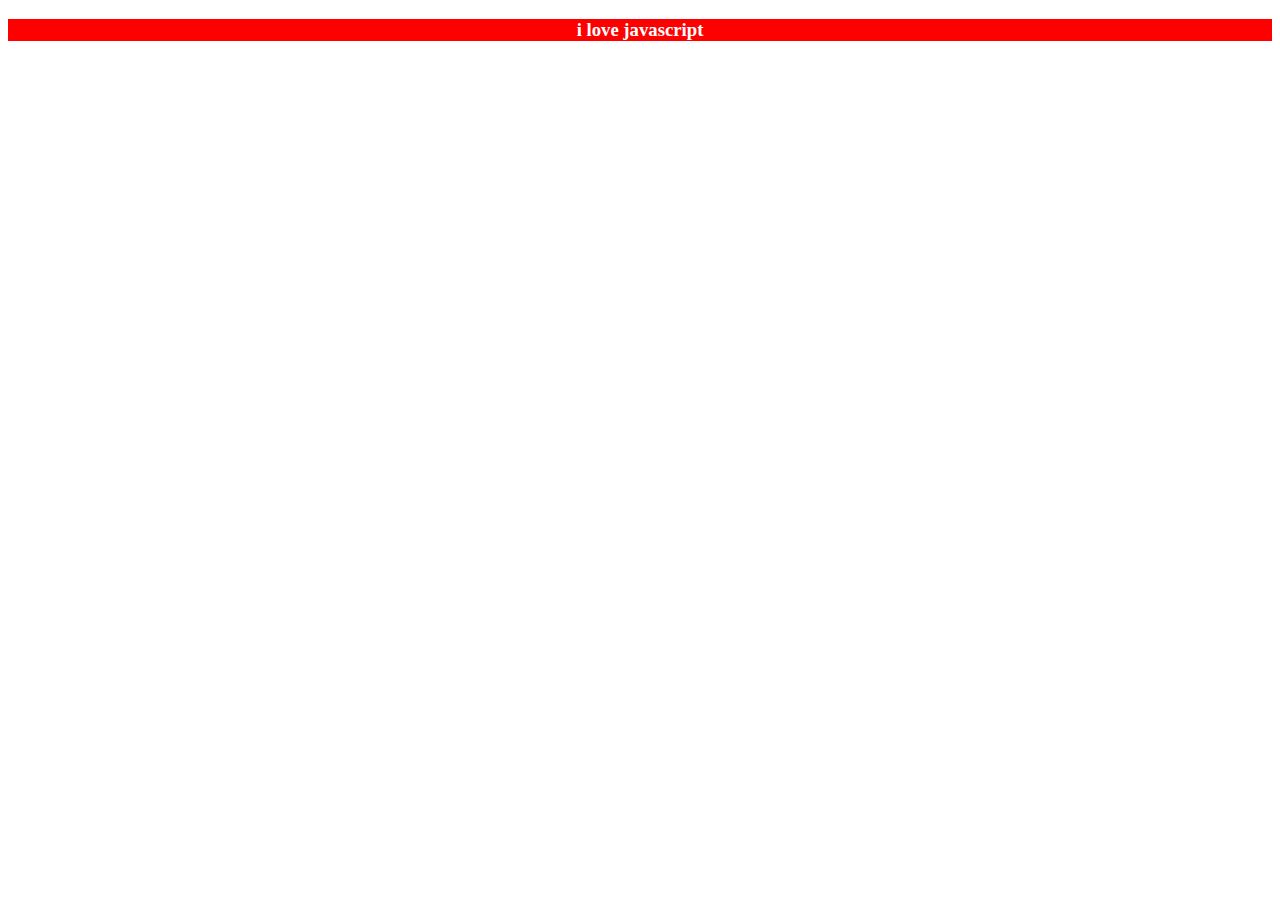
==== index.html @ b4bd00c3 "add DOM manipulation" ====
<!DOCTYPE html>
<html lang="en">
<head>
    <meta charset="UTF-8">
    <meta http-equiv="X-UA-Compatible" content="IE=edge">
    <meta name="viewport" content="width=device-width, initial-scale=1.0">
    <title>Basic javascript</title>
    <link rel ="stylesheet" type="text/css" href="index.css"/>
</head>
<body>
<h3 id="mycss">hello</h3>
</body>
<script src="./index.js">
  
</script>
</html>
---- index.css ----
.myclass{
    background: red;
    text-align: center;
}
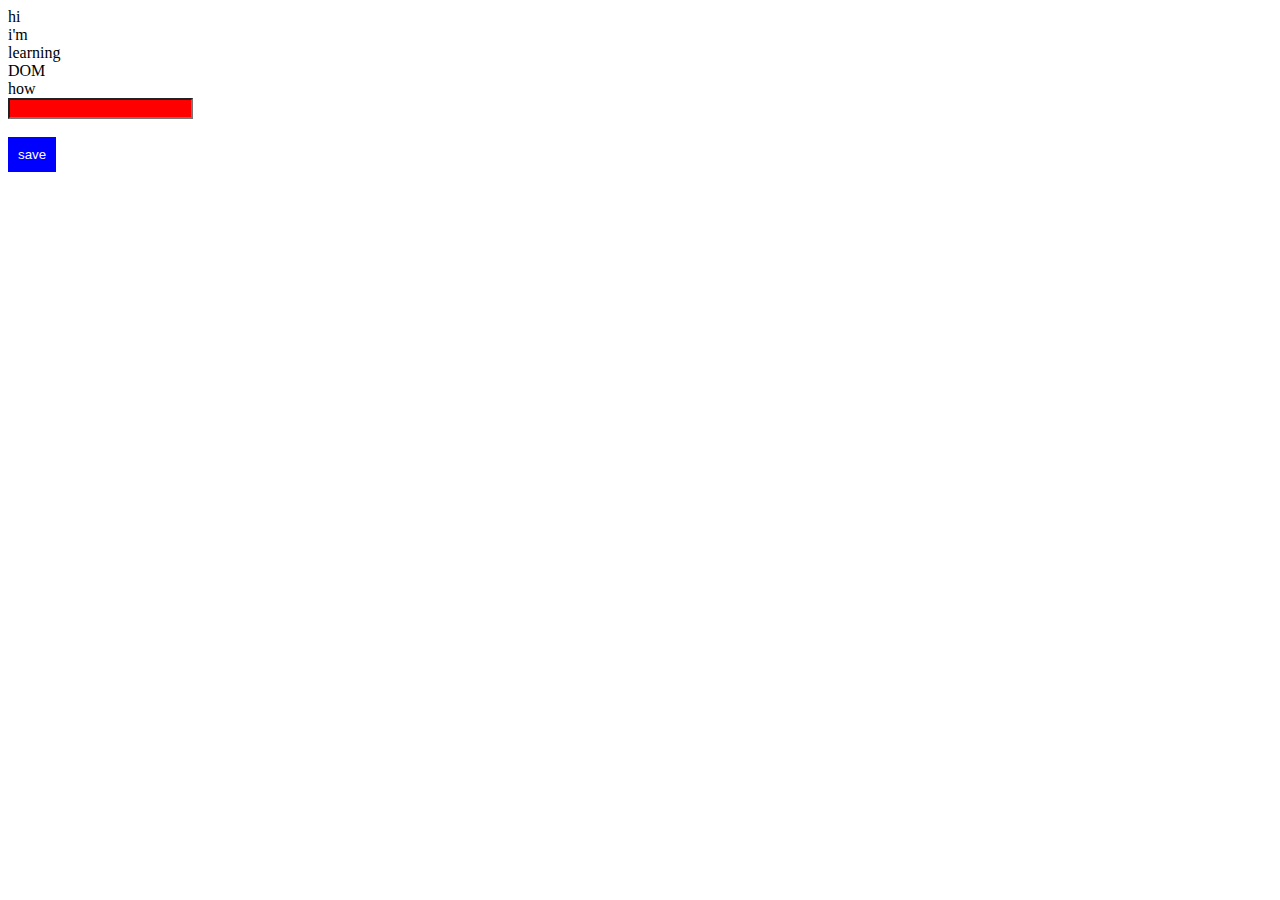
==== commit 798b367a: "add dom manipulation" ====
--- a/index.html
+++ b/index.html
@@ -8,7 +8,14 @@
     <link rel ="stylesheet" type="text/css" href="index.css"/>
 </head>
 <body>
-<h3 id="mycss">hello</h3>
+<div>hi </div>
+<div id = "myis">i'm</div>
+<div class ="myyour"> learning</div>
+<div>DOM</div>
+<span>how</span><br/ >
+<input type="text" name="email"/><br></br>
+<button id="clickit" onclick="myfunc()">click</button>
+
 </body>
 <script src="./index.js">
   
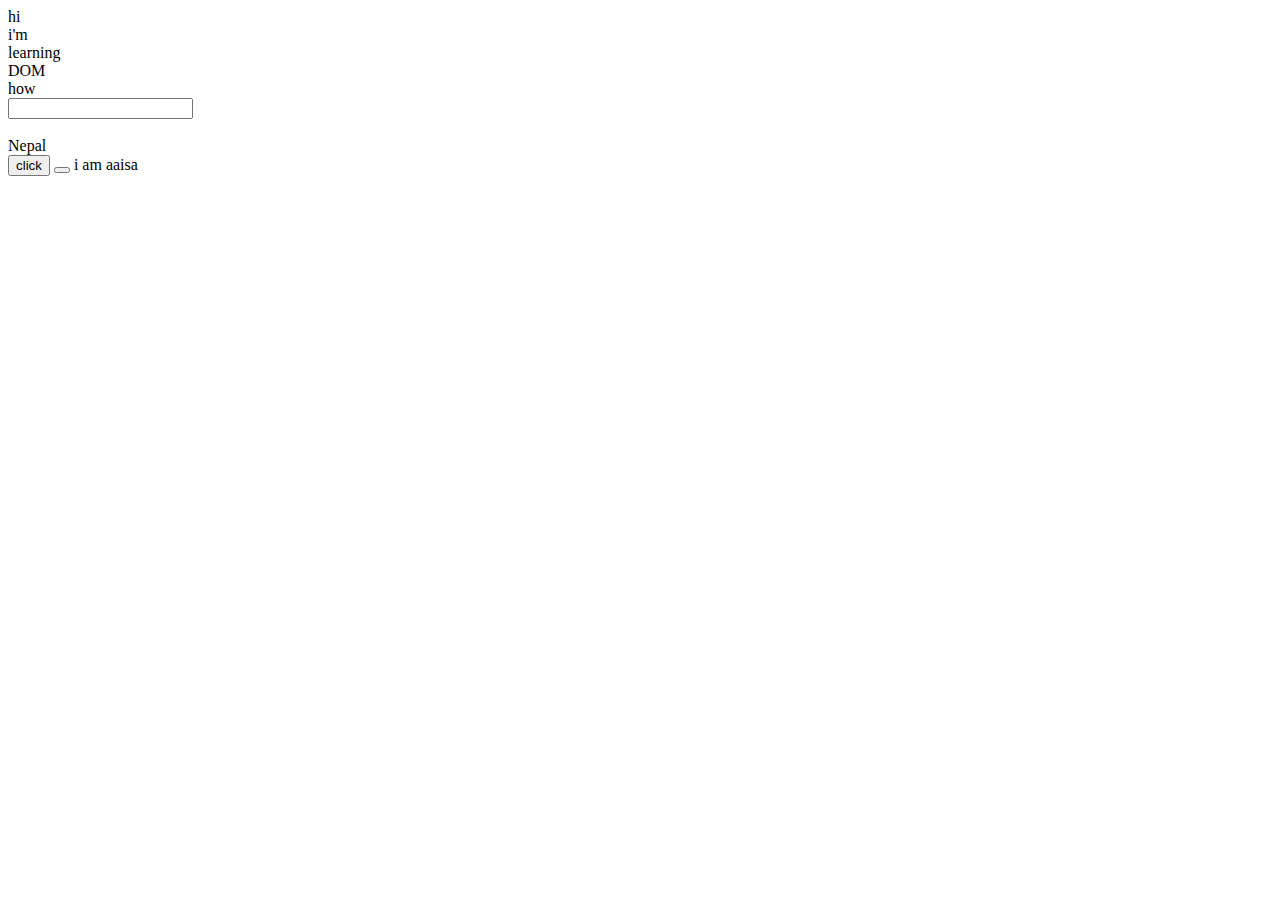
==== commit 0faed307: "advance array method" ====
--- a/index.html
+++ b/index.html
@@ -14,8 +14,10 @@
 <div>DOM</div>
 <span>how</span><br/ >
 <input type="text" name="email"/><br></br>
+<div id ="mycountry">Nepal</div>
 <button id="clickit" onclick="myfunc()">click</button>
-
+<button></button>
+<span>i am aaisa</span>
 </body>
 <script src="./index.js">
   
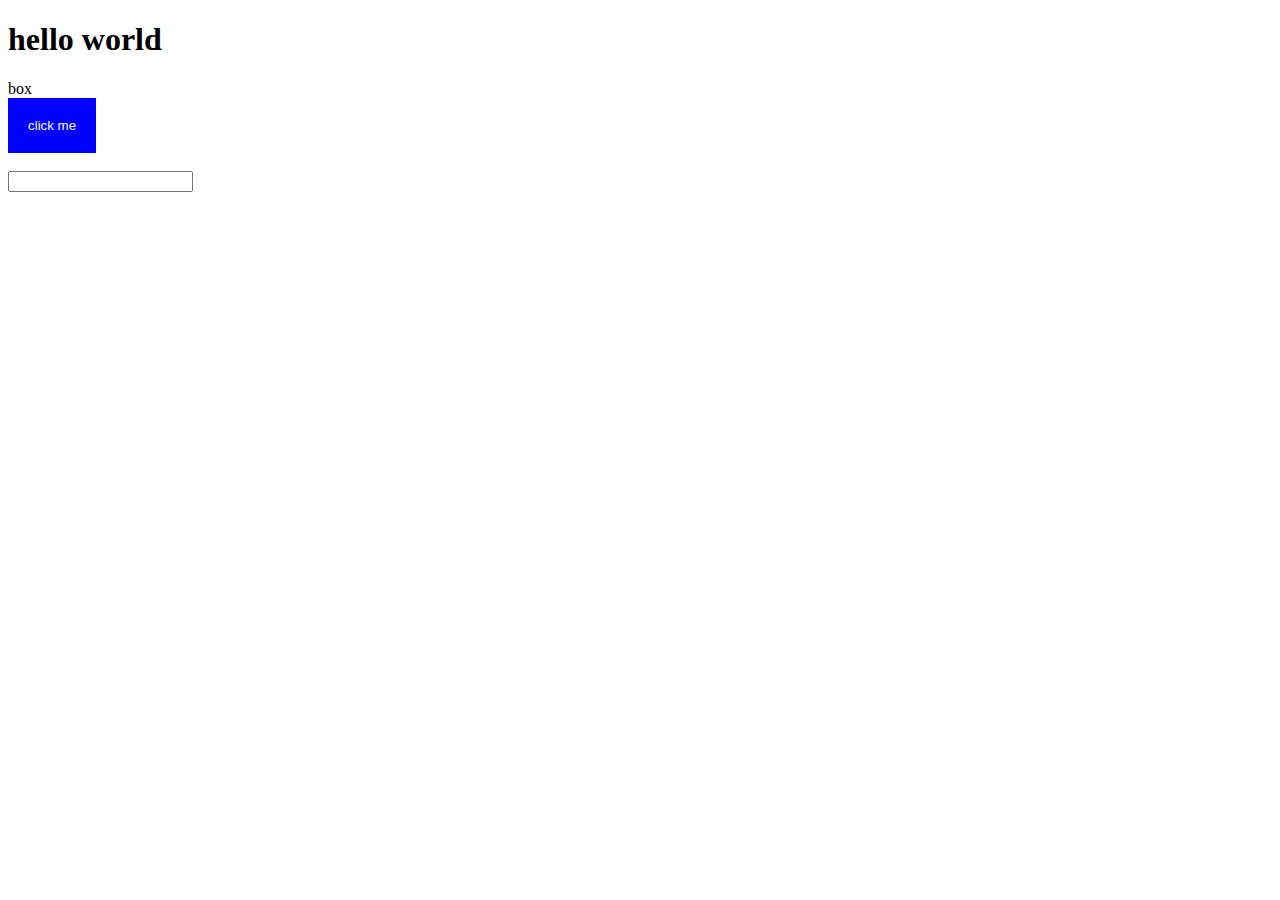
==== commit c99ee29e: "add eventlistener" ====
--- a/index.html
+++ b/index.html
@@ -6,9 +6,19 @@
     <meta name="viewport" content="width=device-width, initial-scale=1.0">
     <title>Basic javascript</title>
     <link rel ="stylesheet" type="text/css" href="index.css"/>
+    <style>
+        #myclick
+        {
+padding: 20px;
+border: none;
+background-color: blue;
+color: white;
+cursor:pointer;
+        }
+    </style>
 </head>
 <body>
-<div>hi </div>
+<!-- <div>hi </div>
 <div id = "myis">i'm</div>
 <div class ="myyour"> learning</div>
 <div>DOM</div>
@@ -18,7 +28,12 @@
 <button id="clickit" onclick="myfunc()">click</button>
 <button></button>
 <span>i am aaisa</span>
-</body>
+</body> -->
+<h1 id ="mytag"> hello world</h1>
+<div id = "mybox">box</div>
+<button id ="myclick"> click me</button><br></br>
+<input type="text"/>
+
 <script src="./index.js">
   
 </script>
--- a/index.css
+++ b/index.css
@@ -1,4 +1,13 @@
 .myclass{
     background: red;
     text-align: center;
+}
+.newcssdiv
+{
+    padding:20px;
+    margin:20px;
+    background-color: purple;
+    color: white;
+    width: 600px;
+    cursor:pointer;
 }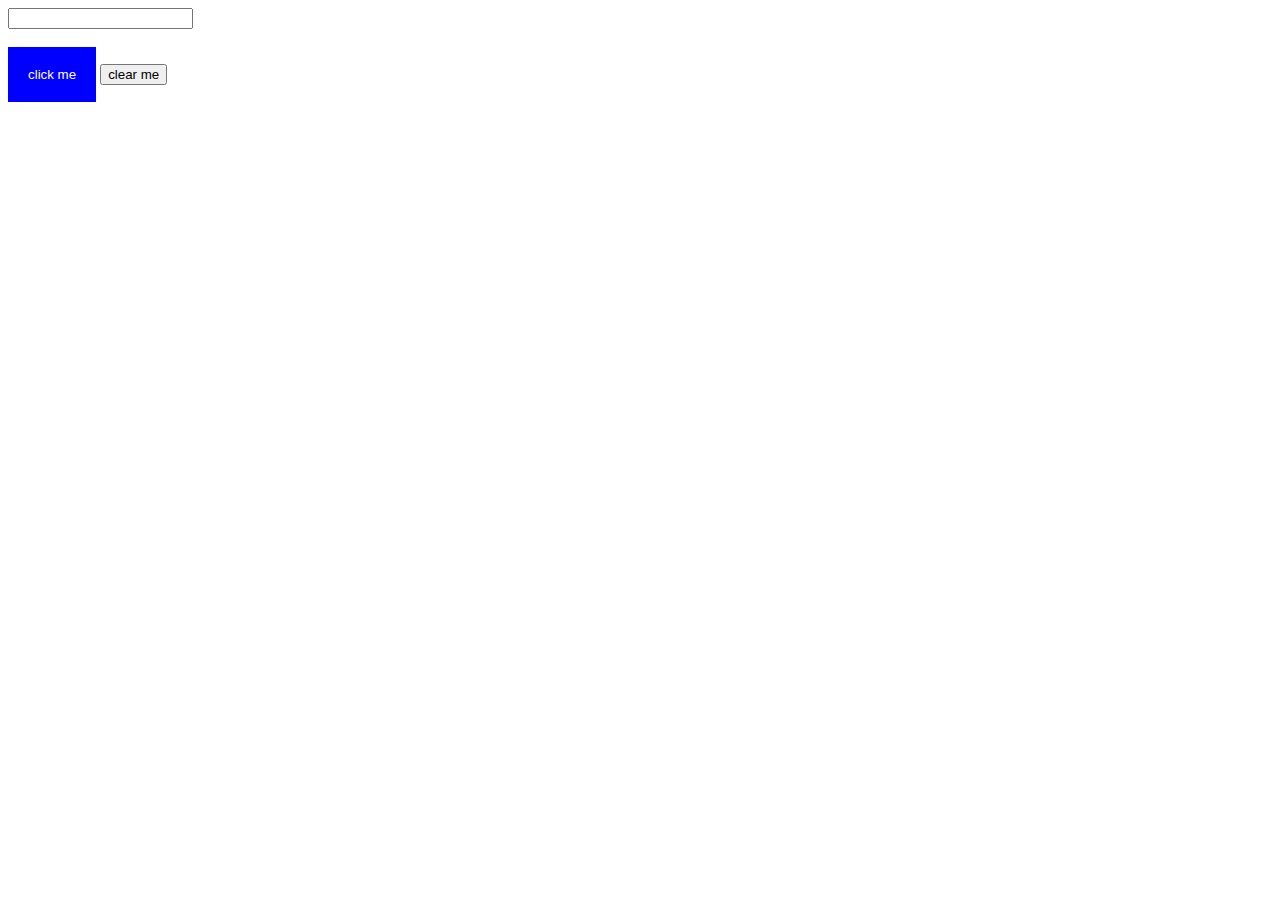
==== commit 5e5e32ea: "project" ====
--- a/index.html
+++ b/index.html
@@ -28,12 +28,15 @@
 <button id="clickit" onclick="myfunc()">click</button>
 <button></button>
 <span>i am aaisa</span>
-</body> -->
-<h1 id ="mytag"> hello world</h1>
+ -->
+<!-- <h1 id ="mytag"> hello world</h1>
 <div id = "mybox">box</div>
 <button id ="myclick"> click me</button><br></br>
-<input type="text"/>
-
+<input type="text"/> -->
+<input id="myinput" type="text" id=""/><br></br>
+<button id="myclick"> click me</button>
+<button id="myclear"> clear me</button>
+</body>
 <script src="./index.js">
   
 </script>
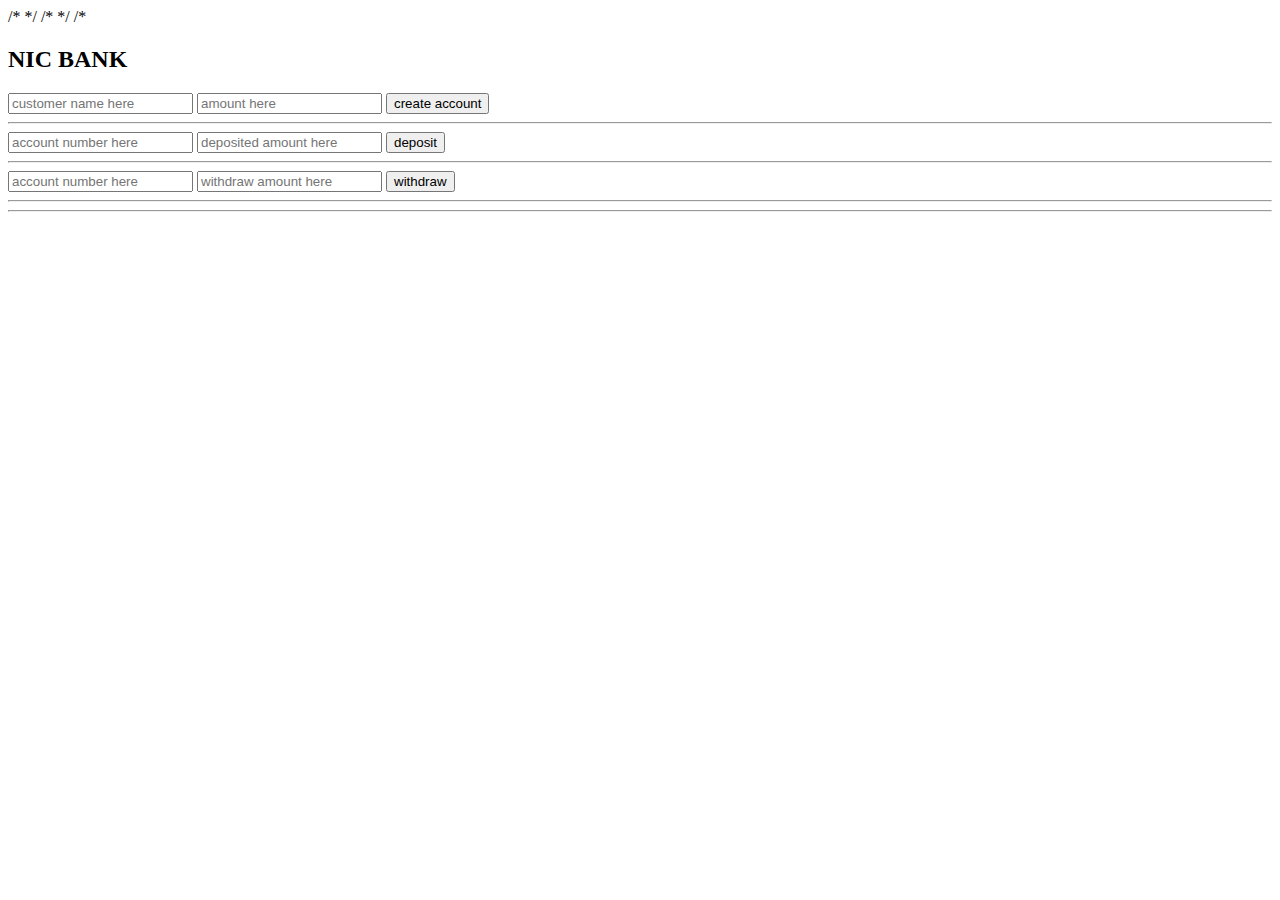
==== commit e50a974d: "inheritance in function and class" ====
--- a/index.html
+++ b/index.html
@@ -6,19 +6,19 @@
     <meta name="viewport" content="width=device-width, initial-scale=1.0">
     <title>Basic javascript</title>
     <link rel ="stylesheet" type="text/css" href="index.css"/>
-    <style>
-        #myclick
+    <!-- <style> -->
+        <!-- /* #myclick
         {
 padding: 20px;
 border: none;
 background-color: blue;
 color: white;
 cursor:pointer;
-        }
-    </style>
+        } */ -->
+    /* </style> */
 </head>
 <body>
-<!-- <div>hi </div>
+/* <!-- <div>hi </div>
 <div id = "myis">i'm</div>
 <div class ="myyour"> learning</div>
 <div>DOM</div>
@@ -28,14 +28,37 @@
 <button id="clickit" onclick="myfunc()">click</button>
 <button></button>
 <span>i am aaisa</span>
- -->
-<!-- <h1 id ="mytag"> hello world</h1>
+ --> */
+/* <!-- <h1 id ="mytag"> hello world</h1>
 <div id = "mybox">box</div>
 <button id ="myclick"> click me</button><br></br>
 <input type="text"/> -->
-<input id="myinput" type="text" id=""/><br></br>
+<!-- <input id="myinput" type="text" id=""/><br></br>
 <button id="myclick"> click me</button>
-<button id="myclear"> clear me</button>
+<button id="myclear"> clear me</button> */ -->
+<h2> NIC BANK</h2>
+<div class="container">
+    <form id="form1">
+        <input type="text" id="customername" placeholder="customer name here" required/>
+        <input type="text" id="addamount" placeholder="amount here" required/>
+        <button>create account</button>
+     </form>
+     <hr>
+     <form id="form2">
+        <input type="text" id="depoaccountnumber" placeholder="account number here" required/>
+        <input type="text" id="depoamount" placeholder="deposited amount here" required/>
+        <button>deposit</button>
+     </form>
+     <hr>
+     <form id="form3">
+        <input type="text" id="checkaccountnumber" placeholder="account number here" required/>
+        <input type="text" id="withdrawamount" placeholder="withdraw amount here" required/>
+        <button>withdraw</button>
+     </form>
+     <hr>
+     <hr>
+   
+ </div>
 </body>
 <script src="./index.js">
   
--- a/index.css
+++ b/index.css
@@ -1,4 +1,4 @@
-.myclass{
+/* .myclass{
     background: red;
     text-align: center;
 }
@@ -10,4 +10,4 @@
     color: white;
     width: 600px;
     cursor:pointer;
-}+} */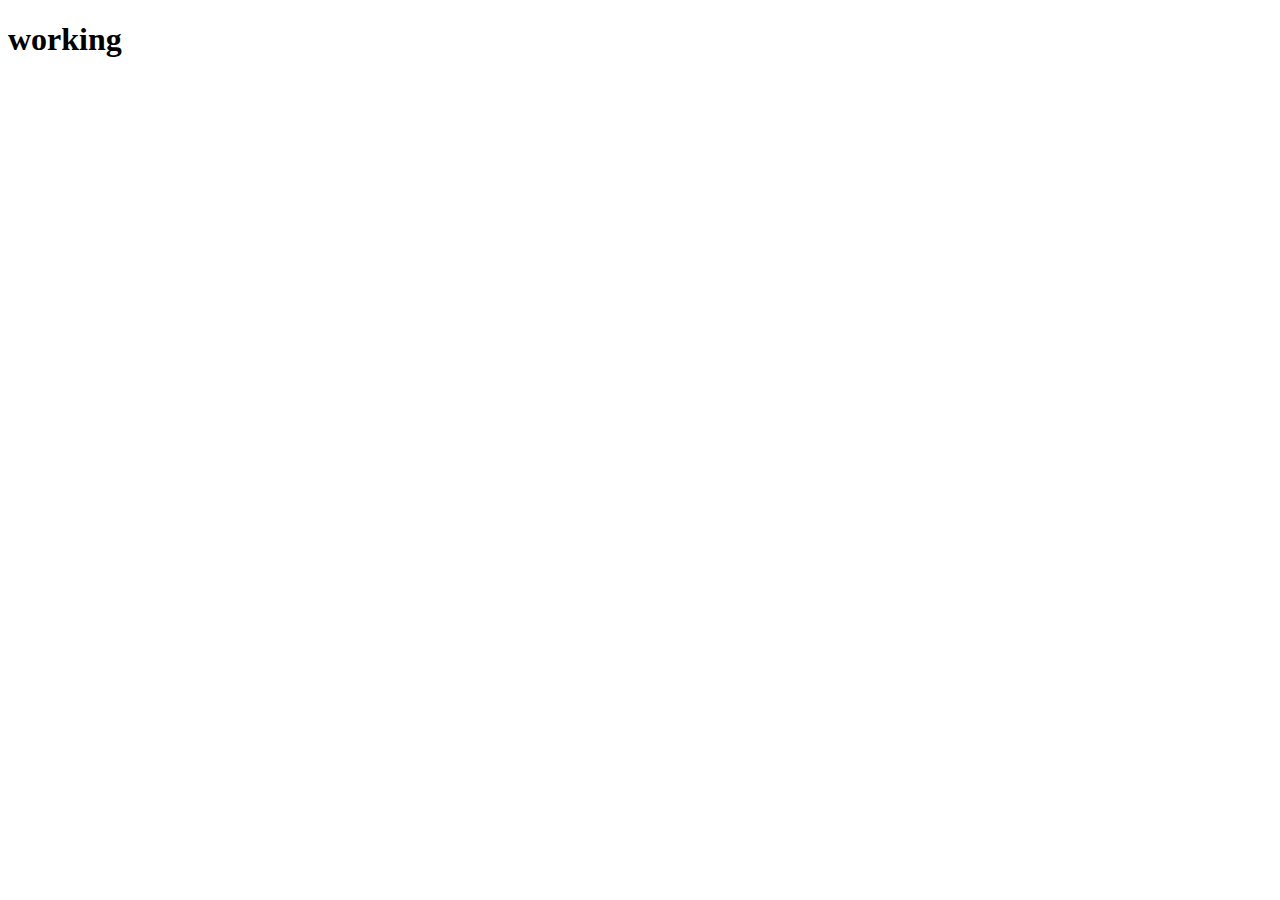
==== commit 04d3ff8e: "promise" ====
--- a/index.html
+++ b/index.html
@@ -15,10 +15,10 @@
 color: white;
 cursor:pointer;
         } */ -->
-    /* </style> */
+    <!-- /* </style> */
 </head>
 <body>
-/* <!-- <div>hi </div>
+/* <div>hi </div>
 <div id = "myis">i'm</div>
 <div class ="myyour"> learning</div>
 <div>DOM</div>
@@ -28,15 +28,14 @@
 <button id="clickit" onclick="myfunc()">click</button>
 <button></button>
 <span>i am aaisa</span>
- --> */
-/* <!-- <h1 id ="mytag"> hello world</h1>
+ --> <!-- <h1 id ="mytag"> hello world</h1>
 <div id = "mybox">box</div>
 <button id ="myclick"> click me</button><br></br>
 <input type="text"/> -->
 <!-- <input id="myinput" type="text" id=""/><br></br>
 <button id="myclick"> click me</button>
 <button id="myclear"> clear me</button> */ -->
-<h2> NIC BANK</h2>
+<!-- <h2> NIC BANK</h2>
 <div class="container">
     <form id="form1">
         <input type="text" id="customername" placeholder="customer name here" required/>
@@ -58,7 +57,8 @@
      <hr>
      <hr>
    
- </div>
+ </div> -->
+ <h1>working</h1>
 </body>
 <script src="./index.js">
   
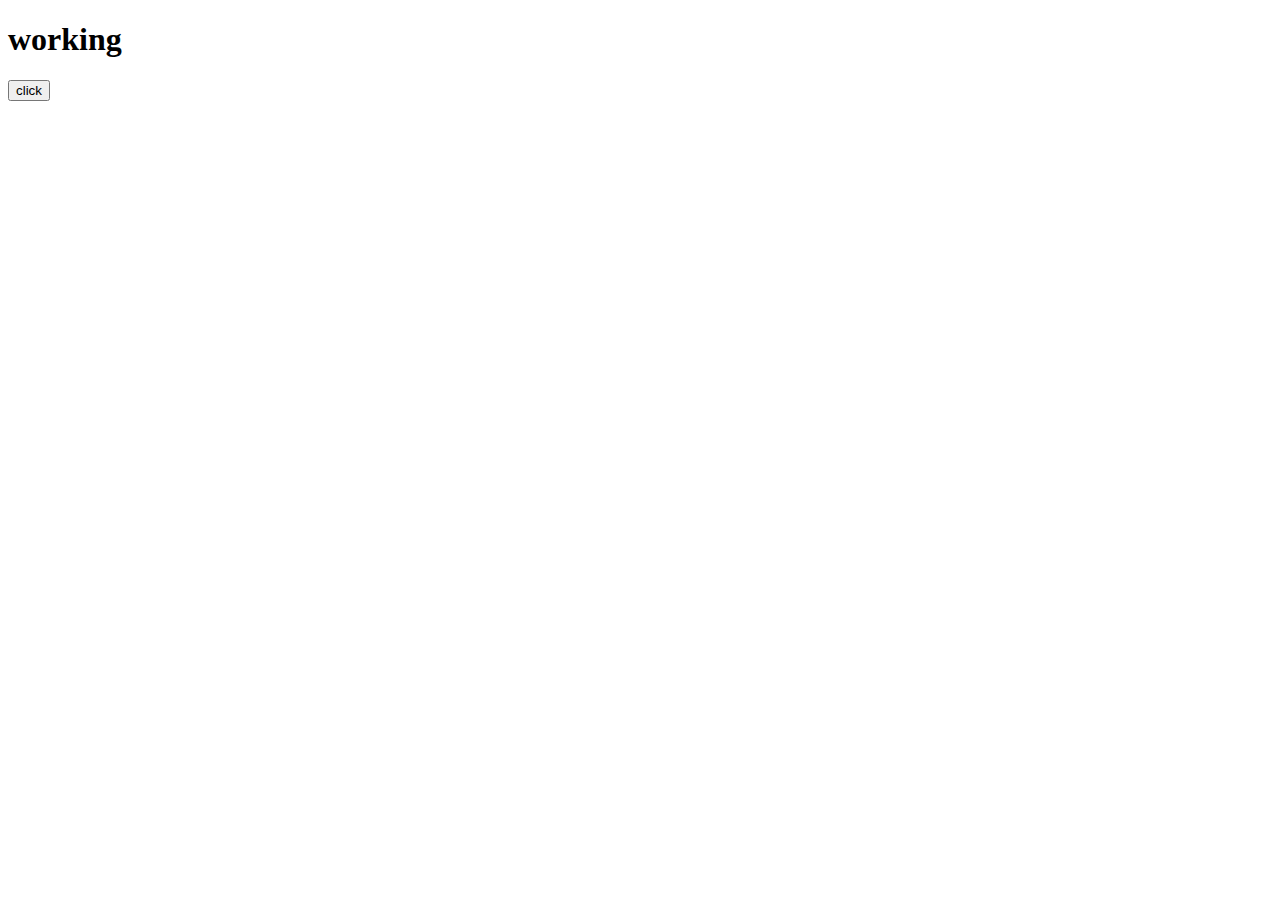
==== commit 2b2a0ed7: "async" ====
--- a/index.html
+++ b/index.html
@@ -59,6 +59,7 @@
    
  </div> -->
  <h1>working</h1>
+ <button onclick="myfunc()">click</button>
 </body>
 <script src="./index.js">
   
